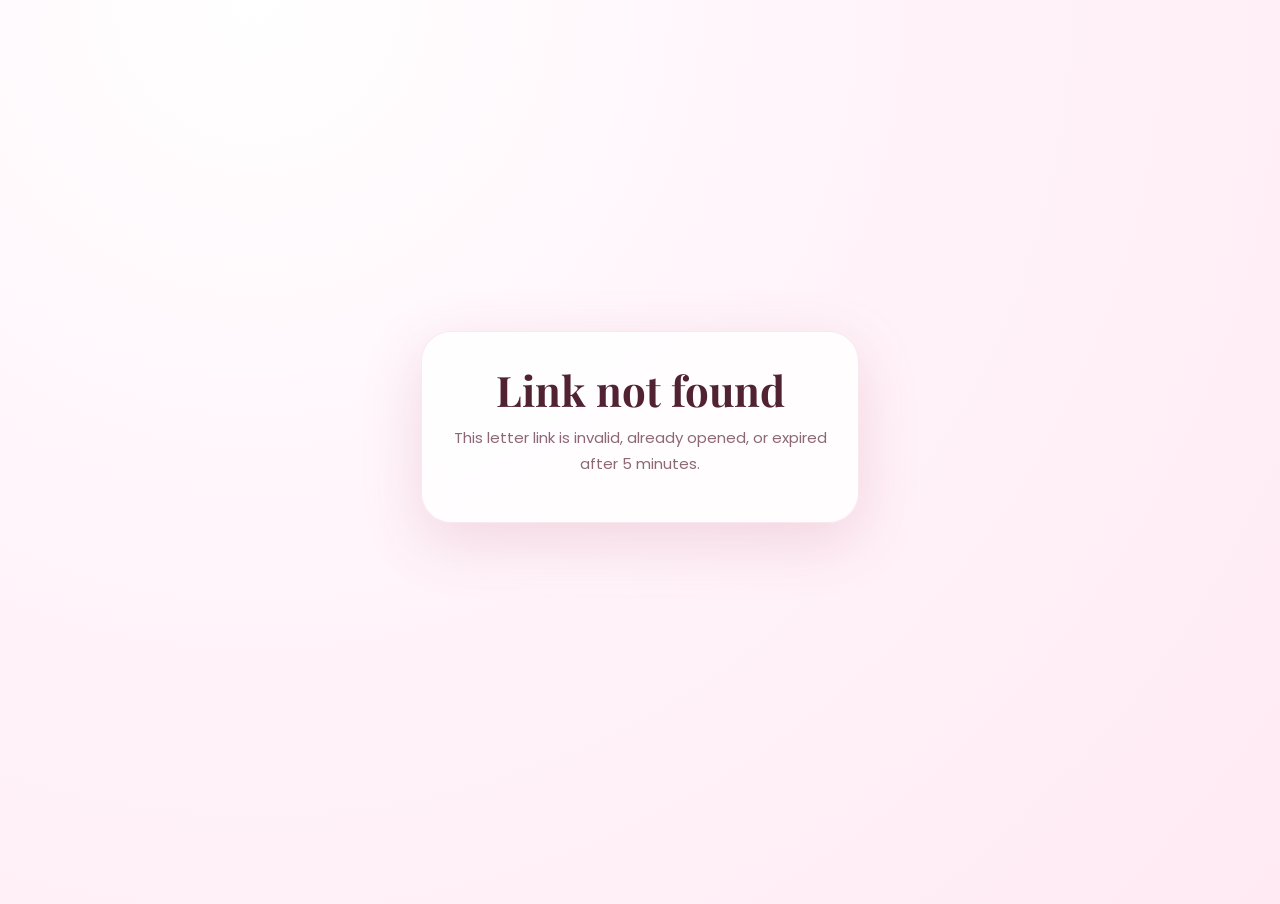
==== view.html @ bc0935f6 "Add files via upload" ====
<!DOCTYPE html>
<html lang="en">
<head>
  <meta charset="UTF-8" />
  <meta name="viewport" content="width=device-width, initial-scale=1.0" />
  <title>Your SorryLink</title>
  <link rel="preconnect" href="https://fonts.googleapis.com">
  <link rel="preconnect" href="https://fonts.gstatic.com" crossorigin>
  <link href="https://fonts.googleapis.com/css2?family=Playfair+Display:ital,wght@0,600;0,700;1,500;1,700&family=Poppins:wght@300;400;500;600&display=swap" rel="stylesheet">
  <link rel="stylesheet" href="style.css?v=10" />
</head>
<body>
  <main class="app">
    <section id="loading" class="page active loading-page">
      <div class="roses">🌹 🌹 🌹</div>
      <h2>Opening your letter...</h2>
      <div class="progress"><span></span></div>
    </section>

    <section id="letter" class="page">
      <p class="tag">✦ A MESSAGE FOR YOU ✦</p>
      <h1 id="toName">My Love</h1>
      <p class="italic">There are things I should have said sooner.<br>This is my attempt.</p>
      <div id="letterCards"></div>
      <div class="last-box">
        <div class="pill">✦ ONE LAST THING FROM ME...</div>
        <p id="customText"></p>
      </div>
      <div class="panel final-card">
        <div class="rose-big">🌹</div>
        <h1>You are still<br>my favourite</h1>
        <p class="italic">In every version of this life, in every universe that exists — I would still choose you.</p>
        <div class="divider"></div>
        <p class="sign">With everything I have, — <span id="senderSign"></span></p>
      </div>
    </section>

    <section id="error" class="page center-page">
      <div class="panel">
        <h2>Link not found</h2>
        <p class="sub">This letter link is invalid, already opened, or expired after 5 minutes.</p>
      </div>
    </section>
  </main>
  <script src="view.js?v=10"></script>
</body>
</html>
---- style.css ----
:root{--bg:#fff7fb;--pink:#ffe8f1;--pink2:#ffd6e6;--rose:#d94b78;--deep:#512232;--muted:#8d6775;--card:#fff;--shadow:0 18px 60px rgba(180,72,112,.18)}*{box-sizing:border-box}body{margin:0;min-height:100vh;background:radial-gradient(circle at 20% 0,#fff 0,#fff6fb 35%,#ffeaf3 100%);font-family:Poppins,sans-serif;color:var(--deep);overflow-x:hidden}.app{width:min(470px,100%);margin:0 auto;min-height:100vh;padding:22px 16px 72px}.page{display:none;animation:fade .35s ease}.page.active{display:block}.center-page{min-height:calc(100vh - 90px);display:none;align-items:center;justify-content:center;flex-direction:column;text-align:center}.center-page.active{display:flex}h1,h2{font-family:'Playfair Display',serif;line-height:1.08;margin:12px 0}h1{font-size:clamp(38px,11vw,62px)}h2{font-size:clamp(28px,8vw,42px)}.sub{color:var(--muted);font-size:15px;line-height:1.7;margin:8px auto 22px}.italic{font-family:'Playfair Display',serif;font-style:italic;color:#744053;font-size:19px;line-height:1.65}.panel{background:rgba(255,255,255,.82);border:1px solid rgba(217,75,120,.12);border-radius:30px;box-shadow:var(--shadow);padding:24px;width:100%;backdrop-filter:blur(10px)}label{display:block;margin:16px 0 8px;font-size:12px;font-weight:700;letter-spacing:.08em;color:#a23e62}input,textarea{width:100%;border:1px solid #f1bfd0;background:#fff;border-radius:18px;padding:15px 16px;font:inherit;color:var(--deep);outline:none;box-shadow:inset 0 2px 8px rgba(217,75,120,.05)}textarea{resize:vertical;min-height:120px}.divider{height:1px;background:linear-gradient(90deg,transparent,#f0bfd1,transparent);margin:20px 0}.pill,.tag{display:inline-block;background:#fff1f7;color:#bf416e;border:1px solid #f4c8d8;border-radius:999px;padding:8px 14px;font-size:12px;font-weight:700;letter-spacing:.09em}.hint{font-size:12px;color:#9a7380;line-height:1.6}.center{text-align:center}.main-btn,.ghost-btn{border:0;border-radius:999px;padding:15px 22px;font-weight:800;letter-spacing:.03em;cursor:pointer;width:100%;margin-top:14px;font-family:Poppins,sans-serif}.main-btn{background:linear-gradient(135deg,#d94b78,#f1749d);color:white;box-shadow:0 12px 30px rgba(217,75,120,.32)}.ghost-btn{background:#fff;color:#c1436d;border:1px solid #f0bfd1}.music{position:fixed;right:16px;top:14px;width:42px;height:42px;border:0;border-radius:50%;background:#fff;color:#c1436d;box-shadow:0 8px 24px rgba(0,0,0,.09);z-index:5}.loading-page{text-align:center;padding-top:25vh}.roses{font-size:40px;letter-spacing:8px;animation:float 2s infinite alternate}.progress{width:80%;height:12px;background:#ffe2ee;border-radius:99px;margin:22px auto;overflow:hidden}.progress span{display:block;height:100%;width:70%;background:linear-gradient(90deg,#f7a1bd,#d94b78);border-radius:99px;animation:load 2s infinite}.spaced{font-size:12px;letter-spacing:.14em;color:#b0607d;font-weight:700}.small{margin-top:28px}.seconds{font-family:'Playfair Display',serif;font-size:50px;color:#c3436e}.card{background:#fff;border-radius:28px;padding:25px;margin:18px 0;box-shadow:var(--shadow);border:1px solid rgba(217,75,120,.09)}.quote{font-family:'Playfair Display',serif;font-size:58px;line-height:.7;color:#f0a5bf}.card h3{font-family:'Playfair Display',serif;font-size:29px;margin:6px 0 10px}.card p,.last-box p{color:#724555;line-height:1.8}.last-box{background:linear-gradient(180deg,#fff,#fff4f9);border-radius:30px;padding:24px;margin:22px 0;box-shadow:var(--shadow)}#meterPercent{font-family:'Playfair Display',serif;font-size:58px;color:#d94b78}.meter{height:20px;border-radius:99px;background:#ffe1ec;overflow:hidden;margin:18px 0}.meter span{display:block;height:100%;width:50%;background:linear-gradient(90deg,#ffd166,#f05b8c);border-radius:99px;transition:.7s}.hidden{display:none}.broken,.rose-big{font-size:54px}.price{font-family:'Playfair Display',serif;font-size:62px;color:#d94b78;margin:10px 0}.share-box{margin:14px 0;text-align:center;font-size:13px}.final-card{text-align:center;margin-top:22px}.sign{font-family:'Playfair Display',serif;font-style:italic;font-size:19px}.dots{position:fixed;bottom:18px;left:0;right:0;text-align:center}.dots span{display:inline-block;width:8px;height:8px;border-radius:50%;background:#f4bbcf;margin:0 4px;opacity:.55}.dots span.active{width:22px;border-radius:99px;background:#d94b78;opacity:1}@keyframes fade{from{opacity:0;transform:translateY(8px)}to{opacity:1;transform:none}}@keyframes float{to{transform:translateY(-10px)}}@keyframes load{0%{transform:translateX(-100%)}100%{transform:translateX(140%)}}@media(max-width:420px){.app{padding:18px 13px 64px}.panel{padding:20px;border-radius:24px}h1{font-size:42px}.card{padding:21px;border-radius:24px}.main-btn,.ghost-btn{padding:14px 16px;font-size:13px}.sub{font-size:14px}.italic{font-size:17px}.price{font-size:54px}}@media(max-width:340px){h1{font-size:36px}.panel{padding:17px}.card h3{font-size:25px}}
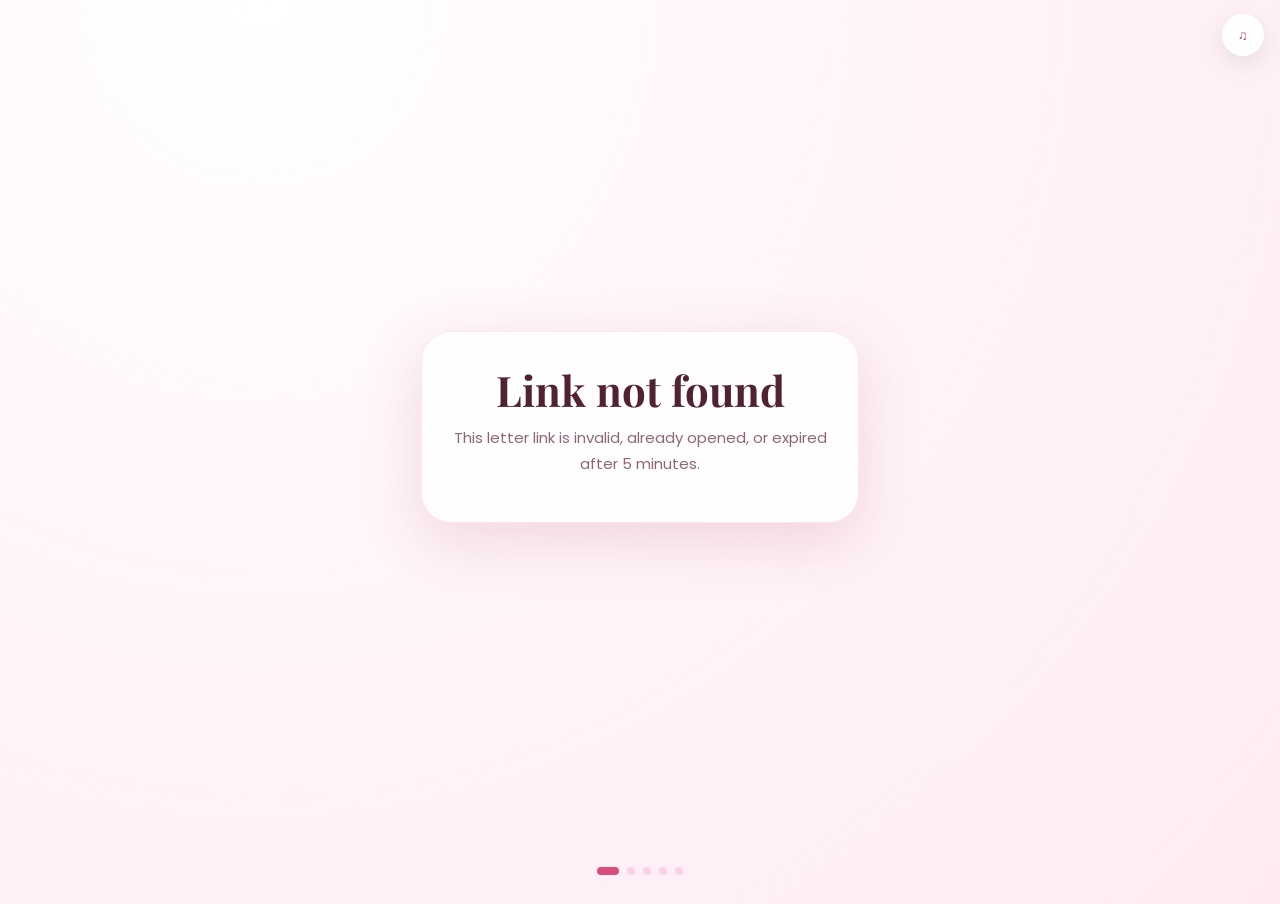
==== commit 50c660b6: "Add files via upload" ====
--- a/view.html
+++ b/view.html
@@ -7,25 +7,56 @@
   <link rel="preconnect" href="https://fonts.googleapis.com">
   <link rel="preconnect" href="https://fonts.gstatic.com" crossorigin>
   <link href="https://fonts.googleapis.com/css2?family=Playfair+Display:ital,wght@0,600;0,700;1,500;1,700&family=Poppins:wght@300;400;500;600&display=swap" rel="stylesheet">
-  <link rel="stylesheet" href="style.css?v=10" />
+  <link rel="stylesheet" href="style.css?v=12" />
 </head>
 <body>
+  <button id="musicBtn" class="music">♫</button>
   <main class="app">
-    <section id="loading" class="page active loading-page">
+    <section id="loadingPage" class="page active loading-page">
       <div class="roses">🌹 🌹 🌹</div>
-      <h2>Opening your letter...</h2>
+      <h2>Something special is loading for you...</h2>
       <div class="progress"><span></span></div>
+      <p class="spaced">PREPARED WITH LOVE ✦</p>
     </section>
 
-    <section id="letter" class="page">
+    <section id="introPage" class="page center-page">
       <p class="tag">✦ A MESSAGE FOR YOU ✦</p>
-      <h1 id="toName">My Love</h1>
+      <h1 id="recipientBig">My Love</h1>
       <p class="italic">There are things I should have said sooner.<br>This is my attempt.</p>
+      <button class="main-btn" id="readBtn">READ MY HEART 🌹</button>
+      <p class="spaced small">SECONDS SINCE I STARTED MISSING YOU</p>
+      <div id="seconds" class="seconds">6</div>
+    </section>
+
+    <section id="letterPage" class="page">
+      <h1>Everything I never said</h1>
+      <p class="sub">Scroll and let it settle in.</p>
       <div id="letterCards"></div>
       <div class="last-box">
         <div class="pill">✦ ONE LAST THING FROM ME...</div>
         <p id="customText"></p>
       </div>
+      <button class="main-btn" id="meterBtn">ONE MORE THING 🌸</button>
+    </section>
+
+    <section id="meterPage" class="page center-page">
+      <div class="panel meter-panel">
+        <p class="tag">✦ COMPLETELY SCIENTIFIC ✦</p>
+        <h2>The Forgiveness Meter™</h2>
+        <p class="sub">Advanced AI is calculating exactly how much you deserve to be forgiven right now...</p>
+        <div id="meterPercent">50%</div>
+        <div class="meter"><span id="meterFill"></span></div>
+        <p id="meterStatus" class="spaced">Initialising quantum love sensors...</p>
+        <div id="meterResult" class="hidden">
+          <div class="broken">💔</div>
+          <h2>Cuteness Meter Broken</h2>
+          <p>You are officially <b>120%</b> more cute than anyone else in the universe.</p>
+          <button class="main-btn" id="finalBtn">OPEN THE LAST THING 🌹</button>
+        </div>
+      </div>
+    </section>
+
+    <section id="finalPage" class="page center-page">
       <div class="panel final-card">
         <div class="rose-big">🌹</div>
         <h1>You are still<br>my favourite</h1>
@@ -35,13 +66,15 @@
       </div>
     </section>
 
-    <section id="error" class="page center-page">
+    <section id="errorPage" class="page center-page">
       <div class="panel">
         <h2>Link not found</h2>
         <p class="sub">This letter link is invalid, already opened, or expired after 5 minutes.</p>
       </div>
     </section>
   </main>
-  <script src="view.js?v=10"></script>
+
+  <div class="dots"><span></span><span></span><span></span><span></span><span></span></div>
+  <script src="view.js?v=12"></script>
 </body>
 </html>
